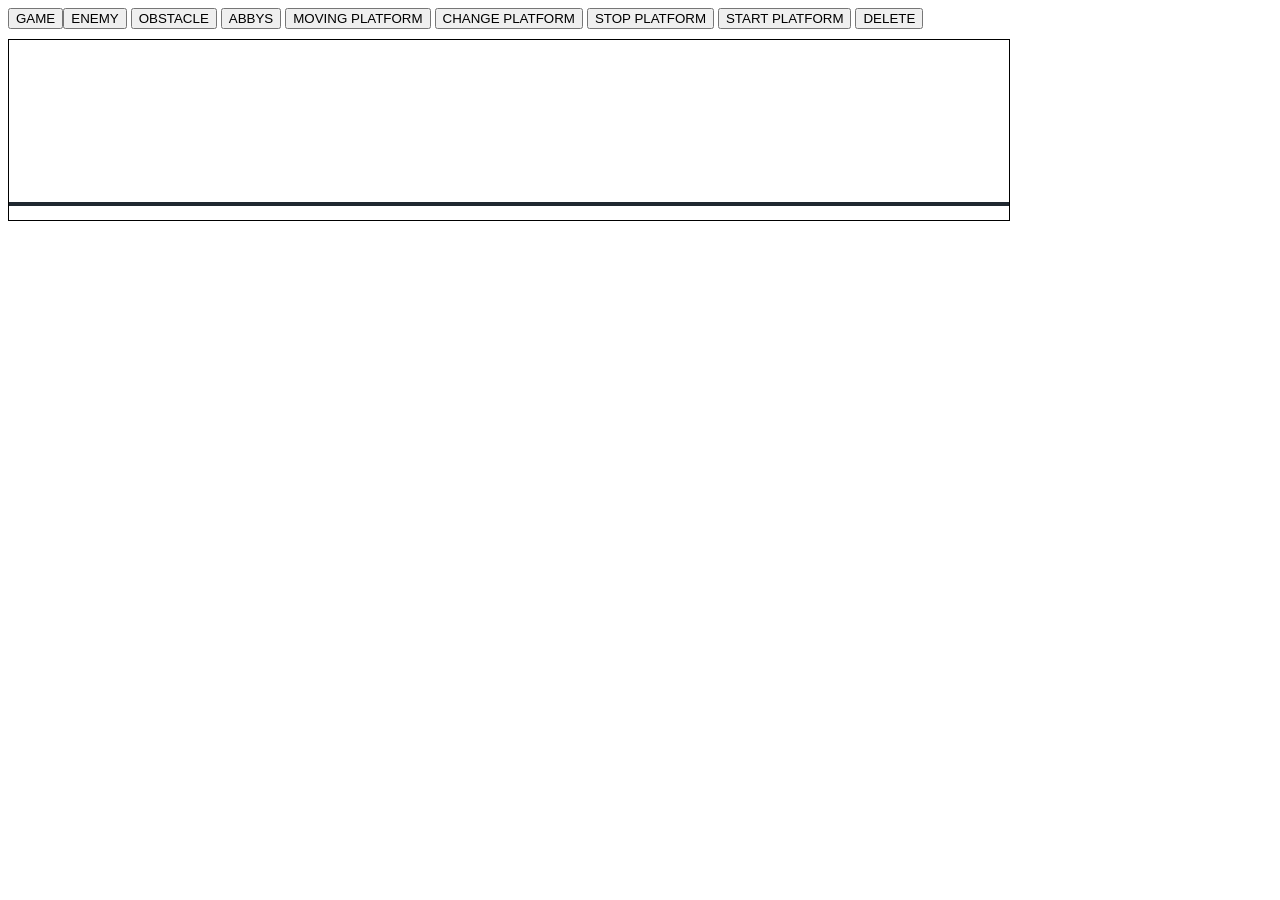
==== index.html @ b7067286 "Add files via upload" ====
<!DOCTYPE html>
<html>
<head>
  <script src="jquery.js"></script>
</head>
<body>
    <link rel="stylesheet" href="style.css">

    <script src = "interface2.js" type = "text/javascript"></script>
    <div id ="buttons">
      <button id="editor-button" onclick="mode()">EDITOR</button>
      <button id="game-button" onclick="mode()">GAME</button>
      <div id="editor_buttons">
        <button id="enemy" onclick="toggleButtonEnemy()">ENEMY</button>
        <button id="obstacle" onclick="toggleButtonObstacle()">OBSTACLE</button>
        <button id="abbys" onclick="toggleButtonAbbys()">ABBYS</button>
        <button id="platform" onclick="toggleButtonMovingPlatforms()">MOVING PLATFORM</button>
        <button id="change_platform" onclick="changePlatform()">CHANGE PLATFORM</button>
        <button id="stop_platform" onclick="stopPlatform()">STOP PLATFORM</button>
        <button id="start_platform" onclick="startPlatform()">START PLATFORM</button>
        <button id="delete" onclick="toggleButtonDelete()">DELETE</button>
      </div>
    </div>
    <canvas id="editor" width="1000" height="180"></canvas>
    <script src = "editor.js" type = "text/javascript"></script>
    <script src = "sprites.js" type = "text/javascript"></script>
    <canvas id="game" width="1000" height="180"></canvas>
    <script src = "game.js" type = "text/javascript"></script>
    
    
  
</body>
</html>
---- style.css ----
#game{
    display:none;
    border: 1px solid black;
    background-color: green;
}

#editor{
    display:block;
    border: 1px solid black;
}

#editor-button{
    display:none;  
}

.pushed-button {
    background-color: #999;
    color: #fff;
}

#buttons{
    display:flex;
}

#game, #editor{
    margin-top: 10px;
}
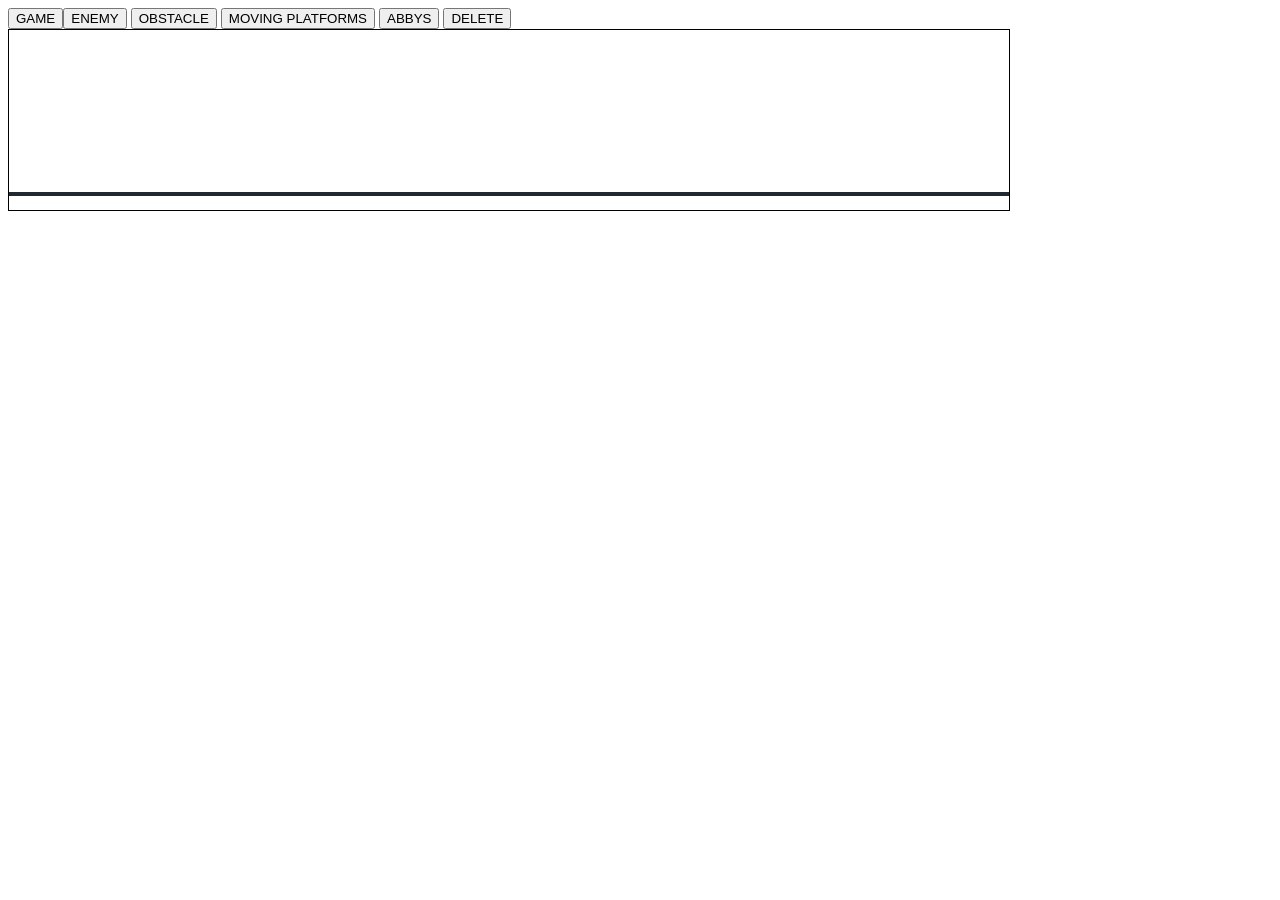
==== commit 5087e465: "Add files via upload" ====
--- a/index.html
+++ b/index.html
@@ -1,33 +1,30 @@
-<!DOCTYPE html>
-<html>
-<head>
-  <script src="jquery.js"></script>
-</head>
-<body>
-    <link rel="stylesheet" href="style.css">
-
-    <script src = "interface2.js" type = "text/javascript"></script>
-    <div id ="buttons">
-      <button id="editor-button" onclick="mode()">EDITOR</button>
-      <button id="game-button" onclick="mode()">GAME</button>
-      <div id="editor_buttons">
-        <button id="enemy" onclick="toggleButtonEnemy()">ENEMY</button>
-        <button id="obstacle" onclick="toggleButtonObstacle()">OBSTACLE</button>
-        <button id="abbys" onclick="toggleButtonAbbys()">ABBYS</button>
-        <button id="platform" onclick="toggleButtonMovingPlatforms()">MOVING PLATFORM</button>
-        <button id="change_platform" onclick="changePlatform()">CHANGE PLATFORM</button>
-        <button id="stop_platform" onclick="stopPlatform()">STOP PLATFORM</button>
-        <button id="start_platform" onclick="startPlatform()">START PLATFORM</button>
-        <button id="delete" onclick="toggleButtonDelete()">DELETE</button>
-      </div>
-    </div>
-    <canvas id="editor" width="1000" height="180"></canvas>
-    <script src = "editor.js" type = "text/javascript"></script>
-    <script src = "sprites.js" type = "text/javascript"></script>
-    <canvas id="game" width="1000" height="180"></canvas>
-    <script src = "game.js" type = "text/javascript"></script>
-    
-    
-  
-</body>
-</html>
+<!DOCTYPE html>
+<html>
+<head>
+  <script src="jquery.js"></script>
+</head>
+<body>
+    <link rel="stylesheet" href="style.css">
+
+    <script src = "interface2.js" type = "text/javascript"></script>
+    <div id ="buttons">
+      <button id="editor-button" onclick="mode()">EDITOR</button>
+      <button id="game-button" onclick="mode()">GAME</button>
+      <div id="editor_buttons">
+        <button id="enemy" onclick="toggleButtonEnemy()">ENEMY</button>
+        <button id="obstacle" onclick="toggleButtonObstacle()">OBSTACLE</button>
+        <button id="platform" onclick="toggleButtonMovingPlatforms()">MOVING PLATFORMS</button>
+        <button id="abbys" onclick="toggleButtonAbbys()">ABBYS</button>
+        <button id="delete" onclick="toggleButtonDelete()">DELETE</button>
+      </div>
+    </div>
+    <canvas id="editor" width="1000" height="180"></canvas>
+    <script src = "editor.js" type = "text/javascript"></script>
+    <script src = "sprites.js" type = "text/javascript"></script>
+    <canvas id="game" width="1000" height="180"></canvas>
+    <script src = "game.js" type = "text/javascript"></script>
+    
+    
+  
+</body>
+</html>
--- a/style.css
+++ b/style.css
@@ -1,27 +1,23 @@
-#game{
-    display:none;
-    border: 1px solid black;
-    background-color: green;
-}
-
-#editor{
-    display:block;
-    border: 1px solid black;
-}
-
-#editor-button{
-    display:none;  
-}
-
-.pushed-button {
-    background-color: #999;
-    color: #fff;
-}
-
-#buttons{
-    display:flex;
-}
-
-#game, #editor{
-    margin-top: 10px;
+#game{
+    display:none;
+    border: 1px solid black;
+    background-color: green;
+}
+
+#editor{
+    display:block;
+    border: 1px solid black;
+}
+
+#editor-button{
+    display:none;  
+}
+
+.pushed-button {
+    background-color: #999;
+    color: #fff;
+}
+
+#buttons{
+    display:flex;
 }
